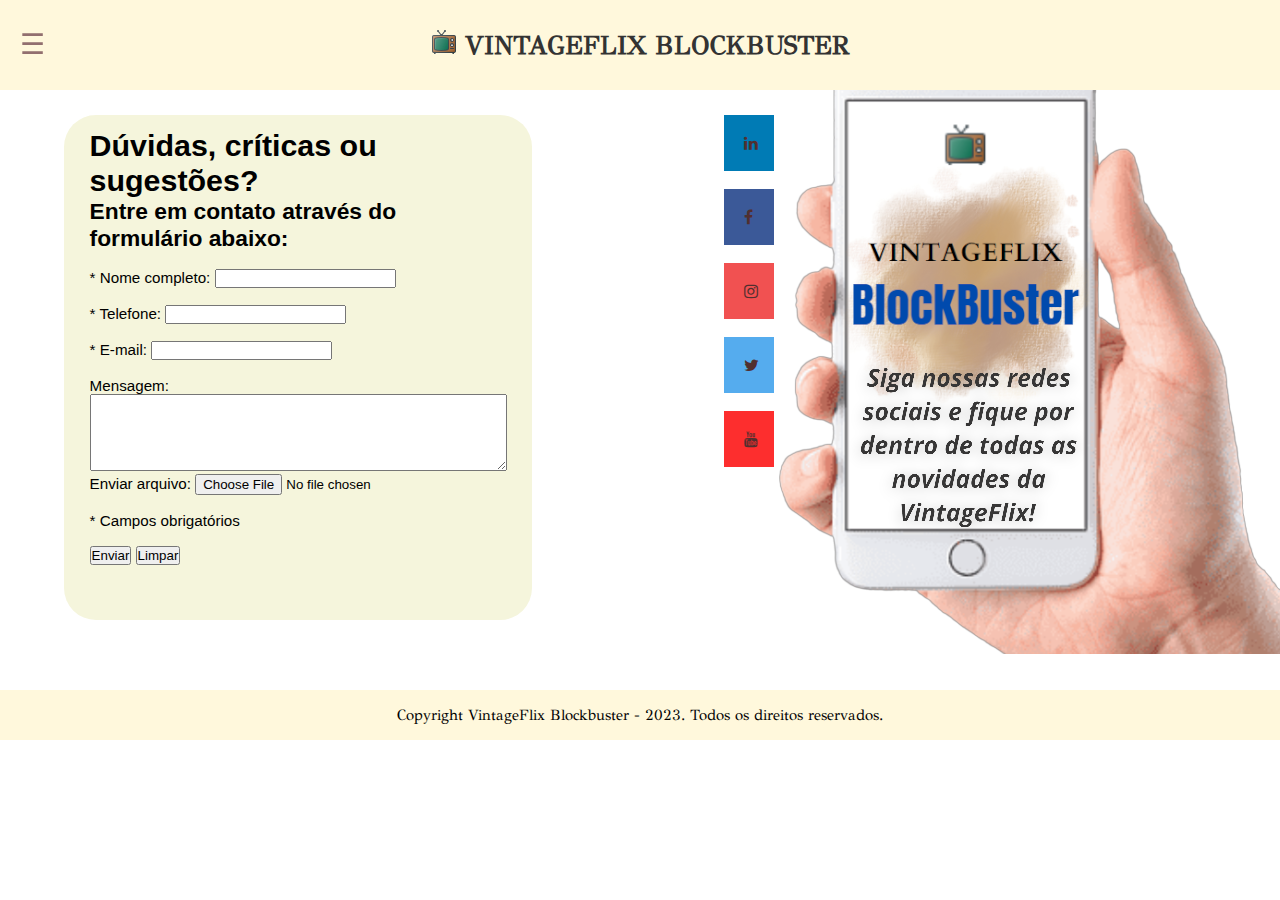
==== contato.html @ 49e4e587 "first commit" ====
<!DOCTYPE html>
<html lang="pt-br">

<head>
    <meta charset="UTF-8">
    <meta name="viewport" content="width=device-width, initial-scale=1.0">
    <meta name="keywords" content="VintageFlix Blockbuster, filmes antigos, clássicos do cinema, filmes cult">
    <meta name="author" content="Julia Mourão">
    <title>Home - VintageFlix Blockbuster</title>
    <link rel="shortcut icon" type="image/png" href="img/icons8-tv-24.png">
    <link rel="stylesheet" type="text/css" href="style.css">
    <link rel="stylesheet" href="https://cdnjs.cloudflare.com/ajax/libs/font-awesome/4.7.0/css/font-awesome.min.css">
</head>

<body>
    <header>
        <div class="container-cabecalho">
            <h1>
                <img src="img/icons8-tv-24.png" alt="Imagem de uma tv"> VINTAGEFLIX BLOCKBUSTER
            </h1>
    
            <label for="menu-toggle" id="menu-icon">&#9776;</label>
            <input type="checkbox" id="menu-toggle">
            <nav id="menu-navegacao">
            <ul>
                <li class="item-menu"><a href="index.html">Início</a></li>
                <li class="item-menu"><a href="sobre.html">Sobre o projeto</a></li>
                <li class="item-menu"><a href="contato.html">Entre em contato</a></li>
                <li class="item-menu"><a href="galeria.html">Galeria de imagens</a></li>
            </ul>
            </nav>
        </div>
    </header>

    <div class="conteudo-contato">
        <div class="container-formulario">
            <form action="mensagem-enviada.html">
                <header>
                    <h1>Dúvidas, críticas ou sugestões?</h1>
                    <h2>Entre em contato através do formulário abaixo:</h2>
                </header>
                <br>       
                <label for="nomeCompleto">* Nome completo: </label>
                <input type="text" name="nomeCompleto" id="nomeCompleto">
                <br><br>
                
                <label for="telefone">* Telefone: </label>
                <input type="tel" id="telefone" name="telefone">
                <br><br>
        
                <label for="email">* E-mail: </label>
                <input type="email" id="email" name="email" required>
                <br><br>
                       
                <label for="mensagem">Mensagem: </label>
                <br>
                <textarea id="mensagem" name="mensagem" rows="5" cols="50"></textarea>
                <br>    
                Enviar arquivo: <input type="file">
                <br><br>
                <p>* Campos obrigatórios</p>
                <br>
                <button type="submit">Enviar</button>
                <button type="reset">Limpar</button>
            </form>
        </div>
        
        <div class="container-redes-sociais">
            <a href="https://linkedin.com/seunome" target="_blank" class="fa fa-linkedin"></a>
            <br>
            <a href="https://www.facebook.com/seunome" target="_blank" class="fa fa-facebook"></a>
            <br>
            <a href="https://www.instagram.com/seunome" target="_blank" class="fa fa-instagram"></a>
            <br>
            <a href="https://twitter.com/seunome" target="_blank" class="fa fa-twitter"></a>
            <br>
            <a href="https://youtube.com/seunome" target="_blank" class="fa fa-youtube"></a>
        </div>

        <div class="imagem-vintagemflix">
            <img src="img/vintageflix-social2.png" alt="Mão segurando um celular convidando para seguir a VintageFlix nas redes sociais.">
        </div>

        
    </div>

    
    <footer id="rodapeprincipal">
        <!-- <p>Todas as marcas registradas são propriedade dos respectivos proprietários de marcas registradas.</p> -->
        <p>Copyright VintageFlix Blockbuster - 2023. Todos os direitos reservados.</p>
    </footer>

</body>
</html>
---- style.css ----
@font-face {
    font-family: 'Didot';
    src: url('fonts/Didot-Regular.ttf');
}

* {
    margin: 0;
    padding: 0;
    box-sizing: border-box;
}
html, body {
    background-image: url("img/sj-objio-XFWiZTa2Ub0-unsplash.jpg");
    background-size: cover;
}

.container-cabecalho {
    display: flex;
    flex-wrap: wrap;
    margin: 0 auto;
    padding: 0 2%;

    position: fixed; /*fixado na parte superior*/
    top: 0%; /*posição na parte superior*/
    width: 100%; /*largura do cabeçalho*/
    height: 10%; /*tamanho do cabeçalho*/
    justify-content: center; /* centraliza horizontalmente (eixo principal)*/
    align-items: center; /* centraliza verticalmente (eixo transversal)*/
    color:#333;
    font-family: 'Didot', sans-serif;
    font-size: 13px;
    font-display:initial;
    background-color:cornsilk;
}

#menu-icon {
    position: fixed;
    left: 20px;
    align-items: center;
    font-size: 28px;
    cursor: pointer;
    color: rgb(146, 111, 111);
}
#menu-toggle {
    display: none; /*oculta o checkbox */
}
#menu-toggle:checked + #menu-navegacao { /*menu quando clicado*/
    display: block;
    position: fixed;
    top: 60px;
    left: 0;  
    width: 100%;
    height: 100%;
    background-color:cornsilk;
}
#menu-navegacao { /*esconde os itens do menu dentro do botão*/
    display: none;
}
#menu-navegacao ul {
    list-style: none;
    margin: 0;
    padding: 0;
    text-align: center;
}
.item-menu {
    margin: 10px 0;
    display: block;
    font-size: 24px;
    font-weight: bold;
    text-decoration: none;
    color: #333;
    font-family: 'Didot', sans-serif;
}
.item-menu:hover {
    background-color:rgb(254, 252, 247) !important;
    padding: 5px;
}
a:link {
    color: rgb(81, 47, 47);
    text-decoration: none;
} 
a:visited {
    color: rgb(81, 47, 47);
    text-decoration: none;
}

.introducao-site {
    display: flex;
    flex-direction: column;
    color: black;
}
#titulo-introducao {
    font-family:fantasy ;
    text-align: center;
    letter-spacing: 1px;
    font-size: 60px;
    text-shadow: 4px 4px 2px rgba(0, 0, 0, 0.3);
}
.texto-introducao {
    width: 80%;
    margin: 0 auto; /* centraliza horizontalmente */
    display: flex;
    justify-content: center; /* centraliza verticalmente */
    flex-direction: column; /* alinha verticalmente os elementos dentro do container */
    text-align: center;
    font-family: 'Didot', sans-serif;
    font-size: 110%;
    background-color: rgba(192, 182, 135, 0.7); /* Define a cor de fundo com 70% de opacidade */
    border-radius: 10px;
  padding: 10px; /* Define o preenchimento interno da caixa */
}

.catalogo-filmes {
    display: flex;
    flex-direction: column;
    width: 95%;
    border-collapse: collapse;
    margin: 0 auto;
    background-color:rgb(250, 247, 238);
}
.coluna-catalogo {
    vertical-align: top;
    padding: 1%;
    border: 1px solid #ccc;
    width: 25%;
    text-align: center;
}
.imagem-banner {
    width: 100%!important;
    object-fit:cover;
}

.titulo-filme {
    margin-top: 20px;
    font-size: 20px;
    font-weight: bold;
    color: #333;
    font-family: 'Gill Sans', 'Gill Sans MT', Calibri, 'Trebuchet MS', sans-serif;
    text-align: center;
    justify-content: center;
}
.informacoes-filme {
    font-size: 17px;
    text-align:justify;
    color: #666;
    font-family: 'Gill Sans', 'Gill Sans MT', Calibri, 'Trebuchet MS', sans-serif;
}

.container-criador {
    display: flex;
    margin: 3% 3% 2% 3%;
    margin-left: 1%;
}
#criadora-imagem {
    float: left;
    border-radius: 50%;
    width: 26%;
    margin-right: 3%;
}
.sobre-criador {
    text-align: justify;
    font-size: 100%;
    font-family: 'Didot';
    background-color: rgba(192, 182, 135, 0.7); /* Define a cor de fundo com 70% de opacidade */
    border-radius: 2rem;
    padding: 1% 2% 1% 2%; /* Define o preenchimento interno da caixa */
}
.container-finalidade-site {
    text-align: justify;
    background-color: rgba(192, 182, 135, 0.7); /* Define a cor de fundo com 70% de opacidade */
    border-radius: 2rem;
    padding: 1% 2% 2% 2%;
    margin: 0 3% 0 3%;
    margin-left: 1%;
    font-family: 'Didot';
}

.conteudo-contato {
    display: flex;
    width: 100%;
    margin-top: 4%;
}
.container-formulario {
    width: 45%;
    padding: 2%;
    padding-top: 1%;
    margin: 5%;
    margin-bottom: 3%;
    background-color: beige;
    border-radius: 2rem;
    font-family: 'Gill Sans', 'Gill Sans MT', Calibri, 'Trebuchet MS', sans-serif;
    font-size: 95%;
}

.container-redes-sociais {
    width: 80%;
    bottom: 20%;
    display: flex;
    flex-direction: column;
    margin-top: 5%;
    margin-left: 10%;
}

.imagem-vintagemflix {
    width: 50%;
}

.fa {
    padding: 20px;
    font-size: 30px;
    width: 50px;
    text-decoration: none;
    color: white;
}

.fa:hover {
    opacity: 0.7;
}

.fa-linkedin {
    background: #007bb5;
  }

.fa-facebook {
    background: #3B5998;
  }
  
.fa-twitter {
    background: #55ACEE;
}

.fa-instagram {
    background: rgb(241, 81, 81);
}

.fa-youtube {
    background: #fd2e2e;
}

.container-mensagem-enviada {
    display: flex;
    flex-direction: column;
    width: 50%;
    background-color: white;
    font-size: 30px;
    align-items: center;
    justify-content: center;
    border-radius: 2rem;
    margin: auto;
    margin-top: 3%;
}

.retornar {
    display: flex;
    align-items: center;
    justify-content: center;
    margin-top: 5%;
    font-size: 20px;
    font-family: fantasy;
    text-shadow: 4px 4px 2px rgba(0, 0, 0, 0.3);
    margin-bottom: 12%;
}

#titulo-galeria {
    display: flex;
    justify-content: center;
    margin-bottom: 2%;
    color: rgb(47, 42, 42);
    text-shadow: 4px 4px 2px rgba(0, 0, 0, 0.3);
    font-family:'Gill Sans', 'Gill Sans MT', Calibri, 'Trebuchet MS', sans-serif;
    font-size: 250%;
}

.lista-galeria{
    display: flex;
    margin: 5%;
    justify-content: center;
    text-align: center;
    font-family: Impact, Haettenschweiler, 'Arial Narrow Bold', sans-serif;
    font-size: 150%;
}

.lista-galeria ul {
    list-style: none;
}

#rodapeprincipal {
    display: flex;
    position:relative;
    bottom: -2rem;
    height: 50px;
    background-color:cornsilk;
    font-family: 'Didot', sans-serif;
    font-size: 15px;
    justify-content: center; /* centraliza horizontalmente */
    align-items: center; /* centraliza verticalmente */
}
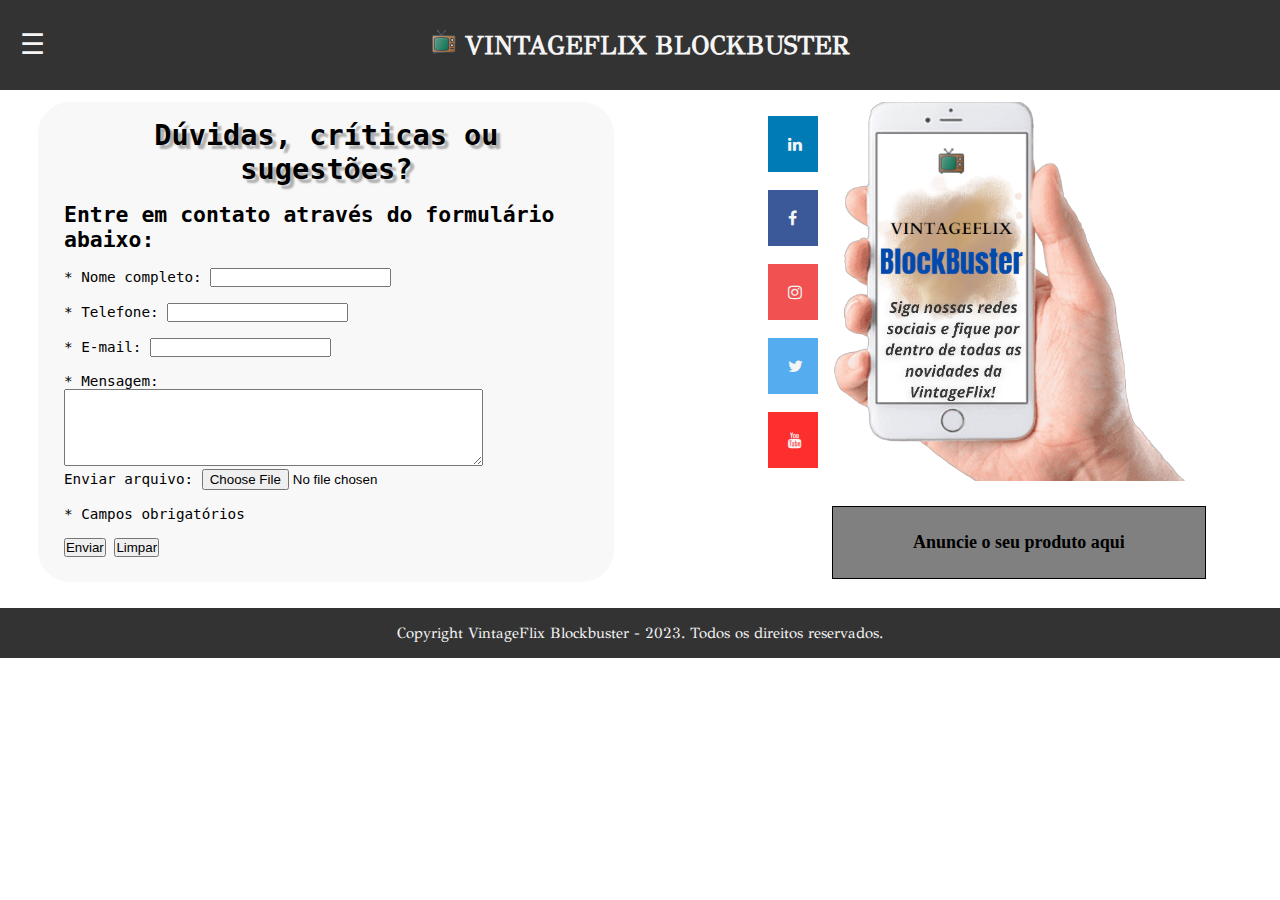
==== commit 2542798e: "alterações finais" ====
--- a/contato.html
+++ b/contato.html
@@ -3,11 +3,13 @@
 
 <head>
     <meta charset="UTF-8">
-    <meta name="viewport" content="width=device-width, initial-scale=1.0">
+    <meta name="viewport" content="width=device-width, initial-scale=1.0, maximum-scale=5.0">
     <meta name="keywords" content="VintageFlix Blockbuster, filmes antigos, clássicos do cinema, filmes cult">
+    <meta name="description" content="Nosso site possui uma seleção de clássicos do cinema. Com uma interface intuitiva e 
+    fácil de usar, você pode descobrir novos títulos, ler sinopses e ver screenshots de interesse dos filmes.">
     <meta name="author" content="Julia Mourão">
-    <title>Home - VintageFlix Blockbuster</title>
-    <link rel="shortcut icon" type="image/png" href="img/icons8-tv-24.png">
+    <title>Entre em contato - VintageFlix Blockbuster</title>
+    <link rel="shortcut icon" type="image/png" href="img/icone-tv.png">
     <link rel="stylesheet" type="text/css" href="style.css">
     <link rel="stylesheet" href="https://cdnjs.cloudflare.com/ajax/libs/font-awesome/4.7.0/css/font-awesome.min.css">
 </head>
@@ -16,79 +18,79 @@
     <header>
         <div class="container-cabecalho">
             <h1>
-                <img src="img/icons8-tv-24.png" alt="Imagem de uma tv"> VINTAGEFLIX BLOCKBUSTER
+                <img src="img/icone-tv.png" alt="Imagem de uma TV"> VINTAGEFLIX BLOCKBUSTER
             </h1>
-    
+
             <label for="menu-toggle" id="menu-icon">&#9776;</label>
             <input type="checkbox" id="menu-toggle">
             <nav id="menu-navegacao">
-            <ul>
-                <li class="item-menu"><a href="index.html">Início</a></li>
-                <li class="item-menu"><a href="sobre.html">Sobre o projeto</a></li>
-                <li class="item-menu"><a href="contato.html">Entre em contato</a></li>
-                <li class="item-menu"><a href="galeria.html">Galeria de imagens</a></li>
-            </ul>
+                <ul>
+                    <li class="item-menu"><a href="index.html">Início</a></li>
+                    <li class="item-menu"><a href="sobre.html">Sobre o projeto</a></li>
+                    <li class="item-menu"><a href="contato.html">Entre em contato</a></li>
+                    <li class="item-menu"><a href="galeria.html">Galeria de imagens</a></li>
+                </ul>
             </nav>
         </div>
     </header>
 
-    <div class="conteudo-contato">
-        <div class="container-formulario">
-            <form action="mensagem-enviada.html">
-                <header>
-                    <h1>Dúvidas, críticas ou sugestões?</h1>
-                    <h2>Entre em contato através do formulário abaixo:</h2>
-                </header>
-                <br>       
-                <label for="nomeCompleto">* Nome completo: </label>
-                <input type="text" name="nomeCompleto" id="nomeCompleto">
-                <br><br>
-                
-                <label for="telefone">* Telefone: </label>
-                <input type="tel" id="telefone" name="telefone">
-                <br><br>
-        
-                <label for="email">* E-mail: </label>
-                <input type="email" id="email" name="email" required>
-                <br><br>
-                       
-                <label for="mensagem">Mensagem: </label>
-                <br>
-                <textarea id="mensagem" name="mensagem" rows="5" cols="50"></textarea>
-                <br>    
-                Enviar arquivo: <input type="file">
-                <br><br>
-                <p>* Campos obrigatórios</p>
-                <br>
-                <button type="submit">Enviar</button>
-                <button type="reset">Limpar</button>
-            </form>
-        </div>
-        
-        <div class="container-redes-sociais">
-            <a href="https://linkedin.com/seunome" target="_blank" class="fa fa-linkedin"></a>
+    <div class="container-formulario">
+        <form action="mensagem-enviada.html" class="formulario">
+            <header>
+                <h1 id="titulo-formulario-contato">Dúvidas, críticas ou sugestões?</h1>
+                <h2>Entre em contato através do formulário abaixo:</h2>
+            </header>
             <br>
-            <a href="https://www.facebook.com/seunome" target="_blank" class="fa fa-facebook"></a>
+            <label for="nomeCompleto">* Nome completo: </label>
+            <input type="text" name="nomeCompleto" id="nomeCompleto" required>
+            <br><br>
+
+            <label for="telefone">* Telefone: </label>
+            <input type="tel" id="telefone" name="telefone" required>
+            <br><br>
+
+            <label for="email">* E-mail: </label>
+            <input type="email" id="email" name="email" required>
+            <br><br>
+
+            <label for="mensagem">* Mensagem: </label>
             <br>
-            <a href="https://www.instagram.com/seunome" target="_blank" class="fa fa-instagram"></a>
+            <textarea id="mensagem" name="mensagem" rows="5" cols="50" required></textarea>
             <br>
-            <a href="https://twitter.com/seunome" target="_blank" class="fa fa-twitter"></a>
+            <label for="file">Enviar arquivo: </label>
+            <input type="file">
+            <br><br>
+            <p>* Campos obrigatórios</p>
             <br>
-            <a href="https://youtube.com/seunome" target="_blank" class="fa fa-youtube"></a>
-        </div>
-
-        <div class="imagem-vintagemflix">
-            <img src="img/vintageflix-social2.png" alt="Mão segurando um celular convidando para seguir a VintageFlix nas redes sociais.">
-        </div>
-
-        
+            <button type="submit">Enviar</button>
+            <button type="reset">Limpar</button>
+        </form>
     </div>
 
-    
-    <footer id="rodapeprincipal">
-        <!-- <p>Todas as marcas registradas são propriedade dos respectivos proprietários de marcas registradas.</p> -->
+    <div class="container-redes-sociais">
+        <div class="icones-redes">
+            <a href="https://linkedin.com" target="_blank" class="fa fa-linkedin"></a>
+            <br>
+            <a href="https://www.facebook.com" target="_blank" class="fa fa-facebook"></a>
+            <br>
+            <a href="https://www.instagram.com" target="_blank" class="fa fa-instagram"></a>
+            <br>
+            <a href="https://twitter.com" target="_blank" class="fa fa-twitter"></a>
+            <br>
+            <a href="https://youtube.com" target="_blank" class="fa fa-youtube"></a>
+        </div>
+        <img class="imagem-vintagemflix" src="img/vintageflix-social2.png"
+            alt="Mão segurando um celular convidando para seguir a VintageFlix nas redes sociais.">
+    </div>
+
+    <aside class="anuncio">
+        <h2>Anuncie o seu produto aqui</h2>
+    </aside>
+
+    <footer id="rodape-principal">
         <p>Copyright VintageFlix Blockbuster - 2023. Todos os direitos reservados.</p>
     </footer>
 
 </body>
+
 </html>--- a/style.css
+++ b/style.css
@@ -1,209 +1,249 @@
+/*Importando fontes do Google Fonts*/
 @font-face {
     font-family: 'Didot';
     src: url('fonts/Didot-Regular.ttf');
 }
 
+/*Reset do box-sizing*/
 * {
     margin: 0;
     padding: 0;
     box-sizing: border-box;
 }
+
+/*adicionando a cor do background para todo o site*/
 html, body {
-    background-image: url("img/sj-objio-XFWiZTa2Ub0-unsplash.jpg");
-    background-size: cover;
-}
-
+    background-color:rgb(255, 255, 255);
+    font-display:initial;
+}
+
+/*estilização do cabeçalho do site*/
 .container-cabecalho {
     display: flex;
-    flex-wrap: wrap;
     margin: 0 auto;
     padding: 0 2%;
-
     position: fixed; /*fixado na parte superior*/
     top: 0%; /*posição na parte superior*/
     width: 100%; /*largura do cabeçalho*/
     height: 10%; /*tamanho do cabeçalho*/
     justify-content: center; /* centraliza horizontalmente (eixo principal)*/
     align-items: center; /* centraliza verticalmente (eixo transversal)*/
-    color:#333;
+    color:whitesmoke; /*cor da fonte*/
     font-family: 'Didot', sans-serif;
     font-size: 13px;
-    font-display:initial;
-    background-color:cornsilk;
-}
-
+    background-color:#333;
+}
+
+/*classes e id's do menu suspenso*/
 #menu-icon {
     position: fixed;
     left: 20px;
     align-items: center;
     font-size: 28px;
     cursor: pointer;
-    color: rgb(146, 111, 111);
-}
-#menu-toggle {
-    display: none; /*oculta o checkbox */
-}
-#menu-toggle:checked + #menu-navegacao { /*menu quando clicado*/
+    color: whitesmoke;
+}
+
+#menu-toggle { /*oculta o checkbox do menu */
+    display: none; 
+}
+
+#menu-toggle:checked + #menu-navegacao { /*exibe o menu suspenso*/
     display: block;
     position: fixed;
-    top: 60px;
+    top: 65px;
     left: 0;  
-    width: 100%;
-    height: 100%;
-    background-color:cornsilk;
-}
+    width: 20%;
+    height: 30%;
+    background-color:#333;
+    text-align: center;
+    border-radius: 0 0 8% 0;
+    opacity: 85%;
+}
+
 #menu-navegacao { /*esconde os itens do menu dentro do botão*/
     display: none;
 }
+
 #menu-navegacao ul {
-    list-style: none;
-    margin: 0;
-    padding: 0;
-    text-align: center;
-}
+    list-style: none; /*tira o bullet points do menu*/
+}
+
 .item-menu {
     margin: 10px 0;
+    padding: 1%;
     display: block;
     font-size: 24px;
     font-weight: bold;
     text-decoration: none;
-    color: #333;
-    font-family: 'Didot', sans-serif;
-}
-.item-menu:hover {
-    background-color:rgb(254, 252, 247) !important;
+    font-family: 'Gill Sans', 'Gill Sans MT', Calibri, 'Trebuchet MS', sans-serif;
+}
+
+.item-menu:hover { /*altera a cor do background do item quando o mouse passa sobre ele*/
+    background-color:rgb(16, 15, 15) !important;
     padding: 5px;
 }
+
+/*altera a cor do link não visitado*/
 a:link {
-    color: rgb(81, 47, 47);
+    color: whitesmoke;
     text-decoration: none;
 } 
+
+/*altera a cor do link visitado*/
 a:visited {
-    color: rgb(81, 47, 47);
+    color: whitesmoke;
     text-decoration: none;
 }
 
+/*classes e id's da página principal*/
 .introducao-site {
     display: flex;
     flex-direction: column;
     color: black;
-}
+    text-align: center;
+    margin-top: 8%;
+}
+
 #titulo-introducao {
     font-family:fantasy ;
-    text-align: center;
-    letter-spacing: 1px;
+    letter-spacing: 4px;
     font-size: 60px;
     text-shadow: 4px 4px 2px rgba(0, 0, 0, 0.3);
 }
-.texto-introducao {
-    width: 80%;
+
+.texto {
+    width: 80%; /*tamanho do box da introdução do site*/
     margin: 0 auto; /* centraliza horizontalmente */
-    display: flex;
-    justify-content: center; /* centraliza verticalmente */
-    flex-direction: column; /* alinha verticalmente os elementos dentro do container */
-    text-align: center;
     font-family: 'Didot', sans-serif;
     font-size: 110%;
-    background-color: rgba(192, 182, 135, 0.7); /* Define a cor de fundo com 70% de opacidade */
+    text-align: center;
+    background-color: rgba(178, 172, 148, 0.7); /* Define a cor de fundo com 70% de opacidade */
     border-radius: 10px;
-  padding: 10px; /* Define o preenchimento interno da caixa */
-}
-
-.catalogo-filmes {
+    padding: 10px;
+}
+
+/*classes da tabela do catalogo de filmes*/
+.container-catalogo {
     display: flex;
     flex-direction: column;
     width: 95%;
-    border-collapse: collapse;
-    margin: 0 auto;
+    border-collapse: collapse; /*combina as bordas da tabela que se encontram em uma*/
+    margin: 2% auto;
     background-color:rgb(250, 247, 238);
 }
+
 .coluna-catalogo {
     vertical-align: top;
+    text-align: center;
     padding: 1%;
     border: 1px solid #ccc;
     width: 25%;
-    text-align: center;
-}
-.imagem-banner {
-    width: 100%!important;
-    object-fit:cover;
+}
+
+.imagem-banner { /*mantém a imagem dentro da tabela mantendo a proporção da imagem*/
+    max-width: 100%; 
+    height: auto;
 }
 
 .titulo-filme {
-    margin-top: 20px;
     font-size: 20px;
-    font-weight: bold;
     color: #333;
     font-family: 'Gill Sans', 'Gill Sans MT', Calibri, 'Trebuchet MS', sans-serif;
-    text-align: center;
-    justify-content: center;
-}
-.informacoes-filme {
+}
+
+.informacoes-filme { /*propriedades do diretor e da sinopse do filme*/
     font-size: 17px;
     text-align:justify;
     color: #666;
     font-family: 'Gill Sans', 'Gill Sans MT', Calibri, 'Trebuchet MS', sans-serif;
 }
 
+/*classes e id's da página sobre o projeto*/
 .container-criador {
     display: flex;
-    margin: 3% 3% 2% 3%;
-    margin-left: 1%;
-}
+    margin: 7% 3% 2% 3%;
+}
+
 #criadora-imagem {
     float: left;
     border-radius: 50%;
-    width: 26%;
+    max-width: 26%; 
+    height: auto;
     margin-right: 3%;
-}
+    box-shadow: 10px 10px 15px rgba(0, 0, 0, 0.7);
+}
+
 .sobre-criador {
     text-align: justify;
     font-size: 100%;
-    font-family: 'Didot';
-    background-color: rgba(192, 182, 135, 0.7); /* Define a cor de fundo com 70% de opacidade */
+    font-display: swap;
+    font-family: 'Didot', sans-serif;
+    background-color:  rgba(178, 172, 148, 0.7);
     border-radius: 2rem;
-    padding: 1% 2% 1% 2%; /* Define o preenchimento interno da caixa */
-}
+    padding: 2%;
+}
+
 .container-finalidade-site {
     text-align: justify;
-    background-color: rgba(192, 182, 135, 0.7); /* Define a cor de fundo com 70% de opacidade */
+    background-color:  rgba(178, 172, 148, 0.7);
     border-radius: 2rem;
-    padding: 1% 2% 2% 2%;
-    margin: 0 3% 0 3%;
-    margin-left: 1%;
-    font-family: 'Didot';
-}
-
-.conteudo-contato {
-    display: flex;
-    width: 100%;
-    margin-top: 4%;
-}
+    padding: 2%;
+    margin: 0 3% 3% 3%;
+    font-display: swap;
+    font-family: 'Didot', sans-serif;
+}
+
+/*classes e id's da página contato*/
 .container-formulario {
+    float: left;
+    display: flex;
     width: 45%;
-    padding: 2%;
-    padding-top: 1%;
-    margin: 5%;
-    margin-bottom: 3%;
-    background-color: beige;
+    padding: 0 2% 2% 2%;
+    margin: 0 12% 2% 3%;
+    background-color: rgb(248, 248, 248);
     border-radius: 2rem;
-    font-family: 'Gill Sans', 'Gill Sans MT', Calibri, 'Trebuchet MS', sans-serif;
-    font-size: 95%;
+    font-family: monospace;
+    font-size: 110%;
+}
+
+.formulario {
+   width: 100%; /*mantém o formulário dentro do container*/
+}
+
+#titulo-formulario-contato {
+    text-align: center;
+    color: black;
+    text-shadow: 4px 4px 2px rgba(0, 0, 0, 0.3);
+    padding: 3%;
 }
 
 .container-redes-sociais {
+    display: flex;
+    width:35%;
+    margin: 8% 0 0 0;
+}
+
+.icones-redes {
+    display: flex;
+    flex-direction: column;
+    margin: 3% 3% 0 0;
+}
+
+.imagem-vintagemflix {
     width: 80%;
-    bottom: 20%;
-    display: flex;
-    flex-direction: column;
-    margin-top: 5%;
-    margin-left: 10%;
-}
-
-.imagem-vintagemflix {
-    width: 50%;
-}
-
+}
+
+.anuncio {
+    display: inline-block;
+    padding: 25px 80px;
+    border: 1px solid black;
+    margin: 2% 0 1% 5%;
+    font-size: 12px;
+    background-color: gray;
+}
+
+/*estilização dos ícones font awesome */
 .fa {
     padding: 20px;
     font-size: 30px;
@@ -211,84 +251,152 @@
     text-decoration: none;
     color: white;
 }
-
 .fa:hover {
     opacity: 0.7;
 }
-
 .fa-linkedin {
     background: #007bb5;
-  }
-
+}
 .fa-facebook {
     background: #3B5998;
-  }
-  
+}  
 .fa-twitter {
     background: #55ACEE;
 }
-
 .fa-instagram {
     background: rgb(241, 81, 81);
 }
-
 .fa-youtube {
     background: #fd2e2e;
 }
 
+/*classes da mensagem enviada*/
 .container-mensagem-enviada {
     display: flex;
     flex-direction: column;
     width: 50%;
-    background-color: white;
     font-size: 30px;
     align-items: center;
-    justify-content: center;
-    border-radius: 2rem;
-    margin: auto;
-    margin-top: 3%;
+    margin: 8% auto;
+    margin-bottom: 6%;
 }
 
 .retornar {
     display: flex;
-    align-items: center;
-    justify-content: center;
-    margin-top: 5%;
+    justify-content: center;
     font-size: 20px;
     font-family: fantasy;
     text-shadow: 4px 4px 2px rgba(0, 0, 0, 0.3);
-    margin-bottom: 12%;
-}
-
+    margin-bottom: 13%;
+}
+
+.retornar a:link, .retornar a:visited { /*muda a cor apenas do link retornar*/
+    color: rgb(107, 40, 78);
+}
+
+/*classes e id's da galeria de imagens*/
 #titulo-galeria {
     display: flex;
-    justify-content: center;
-    margin-bottom: 2%;
-    color: rgb(47, 42, 42);
+    margin: 8% 0 1%;
+    justify-content: center;
     text-shadow: 4px 4px 2px rgba(0, 0, 0, 0.3);
     font-family:'Gill Sans', 'Gill Sans MT', Calibri, 'Trebuchet MS', sans-serif;
     font-size: 250%;
 }
 
+.tabela-imagens {
+    display: flex;
+    justify-content: center;
+}
+
+.tabela-imagem{
+    width: 230px;
+    height: 140px;
+}
+
 .lista-galeria{
     display: flex;
-    margin: 5%;
+    margin: 3% 0 4%;
     justify-content: center;
     text-align: center;
     font-family: Impact, Haettenschweiler, 'Arial Narrow Bold', sans-serif;
-    font-size: 150%;
+    font-size: 130%;
 }
 
 .lista-galeria ul {
     list-style: none;
 }
 
-#rodapeprincipal {
-    display: flex;
-    position:relative;
-    bottom: -2rem;
+.lista-galeria a:link, .lista-galeria a:visited {
+    color: rgb(36, 22, 30);
+}
+
+/*estilização da página dos filmes*/
+.pagina-filme {
+    background-color: rgb(31, 31, 31);
+}
+
+#nome-filme {
+    display: flex;
+    justify-content: center;
+    color: aliceblue;
+    font-family:'Gill Sans', 'Gill Sans MT', Calibri, 'Trebuchet MS', sans-serif;
+    font-size: 150%;
+    margin-top: 8%;
+}
+.carrosel {
+    width: 728px;
+    height: 410px;
+    overflow: hidden;
+    margin: 50px auto;
+    margin-top: 1%;
+    box-shadow: 10px 10px 15px rgba(0, 0, 0, 0.7);
+}
+
+.carrosel ul {
+    display: flex;
+    width: 3640px;
+    height: 410px;
+    list-style: none;
+    width: auto;
+}
+
+.carrosel li {
+    position: relative;
+    animation: slide 15s infinite ease-out;
+}
+
+@keyframes slide {
+    0% {left: 0px;}
+    10% {left: 0px;}
+    20% {left: -728px;}
+    30% {left: -728px;}
+    40% {left: -1456px;}
+    50% {left: -1456px;}
+    60% {left: -2184px;}
+    70% {left: -2184px;}
+    80% {left: -2912px;}
+    90% {left: -2912px;}
+    100% {left: 0px;}
+}
+
+.voltar {
+    display: flex;
+    align-items: center;
+    justify-content: center;
+    font-size: 20px;
+    font-family: fantasy;
+    text-shadow: 4px 4px 2px rgba(0, 0, 0, 0.3);
+}
+
+/*rodapé principal das páginas*/
+#rodape-principal{
+    display: flex;
+    bottom: 0;
     height: 50px;
-    background-color:cornsilk;
+    width: 100%;
+    background-color:#333;
+    color: whitesmoke;
     font-family: 'Didot', sans-serif;
     font-size: 15px;
     justify-content: center; /* centraliza horizontalmente */
